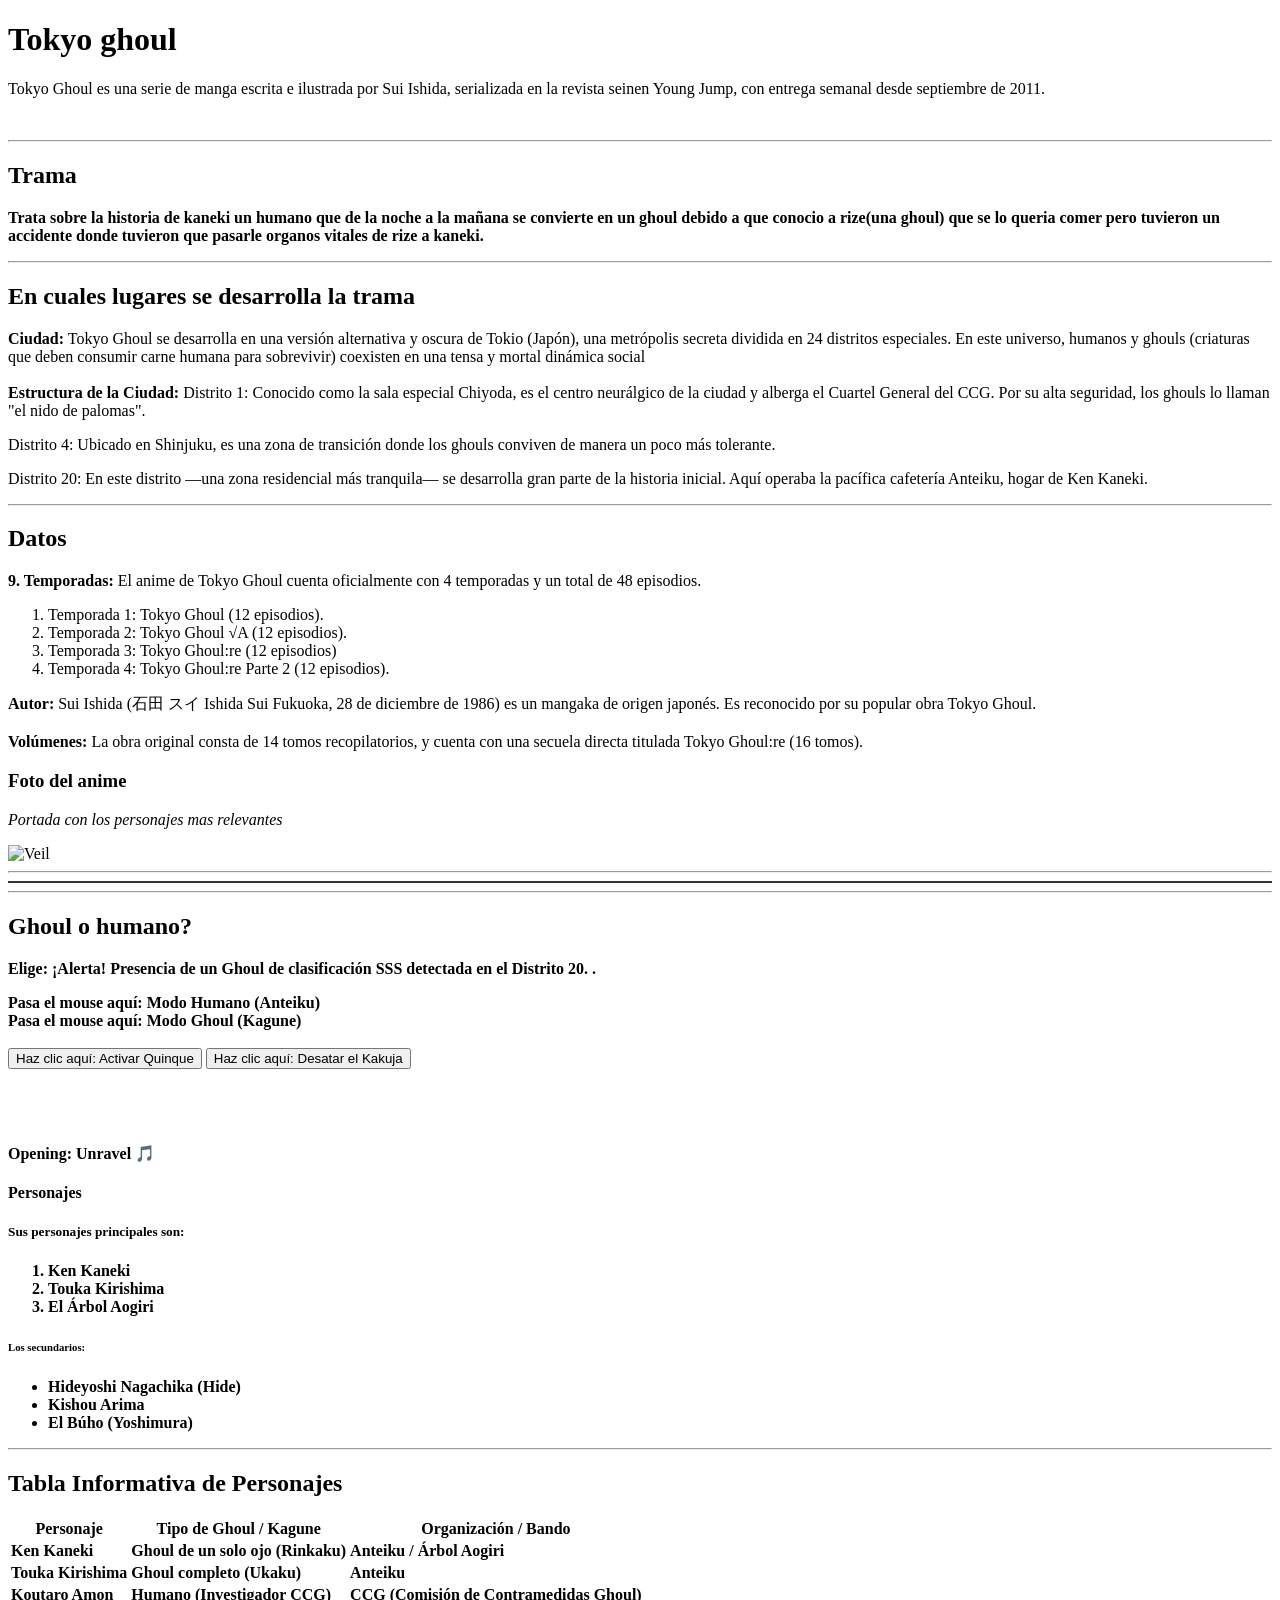
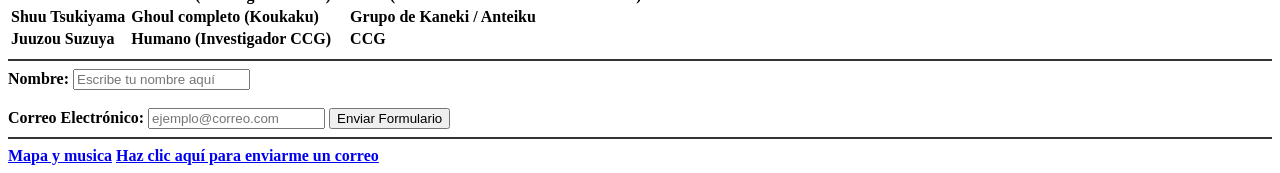
==== index.html @ 4b6e945e "Add files via upload" ====
<!DOCTYPE html>
<html lang="en">
<head>
    <title>Tokyo ghoul</title>
    <meta charset="UTF-8">
    <meta name="viewport" content="width=device-width, initial-scale=1.0">
    
    <meta name="description" content="Esta es la descripción de mi sitio web para los resultados de Google.">

    <meta name="keywords" content="html, programacion, desarrollo web, aprendizaje, mi primera pagina">

    <meta name="author" content="Joseph">

    <meta name="robots" content="index, follow">
    <link rel="stylesheet" href="Css/style.css">
    <body style="background-image: url('imagen/Fondo.jpg'); background-repeat: no-repeat; background-size: cover; background-attachment: fixed; background-position: center;">
    
</head>



<body>
    <h1>Tokyo ghoul</h1>
    <p>Tokyo Ghoul es una serie de manga escrita e ilustrada por Sui Ishida, serializada en la revista seinen Young Jump, con entrega semanal desde septiembre de 2011.</p>

<br>
<hr>

    <h2>Trama</h2>
    <p><strong>Trata sobre la historia de kaneki un humano que de la noche a la mañana se convierte en un ghoul debido a que conocio a rize(una ghoul) que se lo queria comer pero tuvieron un accidente donde tuvieron que pasarle organos vitales de rize a kaneki.</strong></p>



<hr>

    <h2>En cuales lugares se desarrolla la trama</h2>
    
    <div class="caja-padding">
        <strong>Ciudad:</strong> Tokyo Ghoul se desarrolla en una versión alternativa y oscura de Tokio (Japón), una metrópolis secreta dividida en 24 distritos especiales. En este universo, humanos y ghouls (criaturas que deben consumir carne humana para sobrevivir) coexisten en una tensa y mortal dinámica social
    </div>

    <br>

    <div class="caja-margin">
        <strong>Estructura de la Ciudad:</strong> Distrito 1: Conocido como la sala especial Chiyoda, es el centro neurálgico de la ciudad y alberga el Cuartel General del CCG. Por su alta seguridad, los ghouls lo llaman "el nido de palomas".

        <p>Distrito 4: Ubicado en Shinjuku, es una zona de transición donde los ghouls conviven de manera un poco más tolerante.</p>

        <p>Distrito 20: En este distrito —una zona residencial más tranquila— se desarrolla gran parte de la historia inicial. Aquí operaba la pacífica cafetería Anteiku, hogar de Ken Kaneki.</p>

    </div>


<hr>

    <h2>Datos</h2>

    <p class="texto-color-destacado">
        <strong>9. Temporadas:</strong> El anime de Tokyo Ghoul cuenta oficialmente con 4 temporadas y un total de 48 episodios.
        
<ol>
    <li>Temporada 1: Tokyo Ghoul (12 episodios).</li>
    <li>Temporada 2: Tokyo Ghoul √A (12 episodios). </li>
    <li>Temporada 3: Tokyo Ghoul:re (12 episodios) </li>
    <li>Temporada 4: Tokyo Ghoul:re Parte 2 (12 episodios).</li>
</ol>

        <code></code> 
    </p>

    <div class="caja-bg-destacada">
        <strong>Autor:</strong> Sui Ishida (石田 スイ Ishida Sui Fukuoka, 28 de diciembre de 1986) es un mangaka de origen japonés. Es reconocido por su popular obra Tokyo Ghoul. 
    </div>

    <br>

    <div class="caja-text-align">
        <strong>Volúmenes:</strong>  La obra original consta de 14 tomos recopilatorios, y cuenta con una secuela directa titulada Tokyo Ghoul:re (16 tomos). 
    </div>


    
<h3>Foto del anime</h3>
<p> <em>Portada con los personajes mas relevantes</em></p>
<img src="imagen/images.webp" alt="Veil">
<br>
<hr>

<hr style="border: 1px solid #333;">

<hr>

    <h2>Ghoul o humano?</h2>

    <p class="texto-fontsize">
        <strong>Elige: <strong> ¡Alerta! Presencia de un Ghoul de clasificación SSS detectada en el Distrito 20. .
    </p>

    <div class="contenedor-interactivo">
        <div class="caja-hover-1">
            Pasa el mouse aquí: Modo Humano (Anteiku)
        </div>
        <div class="caja-hover-2">
            Pasa el mouse aquí: Modo Ghoul (Kagune)
        </div>
    </div>

    <br>

    <div class="contenedor-interactivo">
        <button class="boton-click-1">
            Haz clic aquí: Activar Quinque
        </button>
        <button class="boton-click-2">
            Haz clic aquí: Desatar el Kakuja
        </button>
    </div>

    <div class="reproductor-fijo">
        <span class="etiqueta-reproductor">Opening: Unravel 🎵</span>
        <iframe width="160" height="90" src="https://www.youtube.com/embed/7aMOurgDB-o?si=nDCnb_85NvkzxJkY" title="YouTube video player" frameborder="0" allow="accelerometer; autoplay; clipboard-write; encrypted-media; gyroscope; picture-in-picture; web-share" referrerpolicy="strict-origin-when-cross-origin" allowfullscreen></iframe>
    </div>

<section>
    <h4>Personajes</h4>

    <h5>Sus personajes principales son:</h5>
    <ol>
        <li>Ken Kaneki</li>
        <li>Touka Kirishima</li>
        <li>El Árbol Aogiri</li>
    </ol>

    <h6>Los secundarios:</h6>
    <ul>
        <li>Hideyoshi Nagachika (Hide)</li>
        <li>Kishou Arima</li>
        <li>El Búho (Yoshimura)</li>
    </ul>
</section>

<hr>

<h2>Tabla Informativa de Personajes</h2>
<table class="tabla-ghoul">
    <thead>
        <tr>
            <th>Personaje</th>
            <th>Tipo de Ghoul / Kagune</th>
            <th>Organización / Bando</th>
        </tr>
    </thead>
    <tbody>
        <tr>
            <td>Ken Kaneki</td>
            <td>Ghoul de un solo ojo (Rinkaku)</td>
            <td>Anteiku / Árbol Aogiri</td>
        </tr>

        <tr>
            <td>Touka Kirishima</td>
            <td>Ghoul completo (Ukaku)</td>
            <td>Anteiku</td>
        </tr>

        <tr>
            <td>Koutaro Amon</td>
            <td>Humano (Investigador CCG)</td>
            <td>CCG (Comisión de Contramedidas Ghoul)</td>
        </tr>

        <tr>
            <td>Shuu Tsukiyama</td>
            <td>Ghoul completo (Koukaku)</td>
            <td>Grupo de Kaneki / Anteiku</td>
        </tr>

        <tr>
            <td>Juuzou Suzuya</td>
            <td>Humano (Investigador CCG)</td>
            <td>CCG</td>
        </tr>
    </tbody>
</table>




<hr style="border: 1px solid #333;">

<form>
    <label for="nombre">Nombre:</label>
    <input type="text" id="nombre" name="nombre" placeholder="Escribe tu nombre aquí">

    <br><br> <label for="correo">Correo Electrónico:</label>
    <input type="email" id="correo" name="correo" placeholder="ejemplo@correo.com">



    <button type="submit">Enviar Formulario</button>
</form>

<hr style="border: 1px solid #333;">

<a href="enlace.html"></a>
<a href="enlace2.html">Mapa y musica</a>

<a href="jc24-0350@unphu.edu.do">Haz clic aquí para enviarme un correo</a>



</body>
</html>
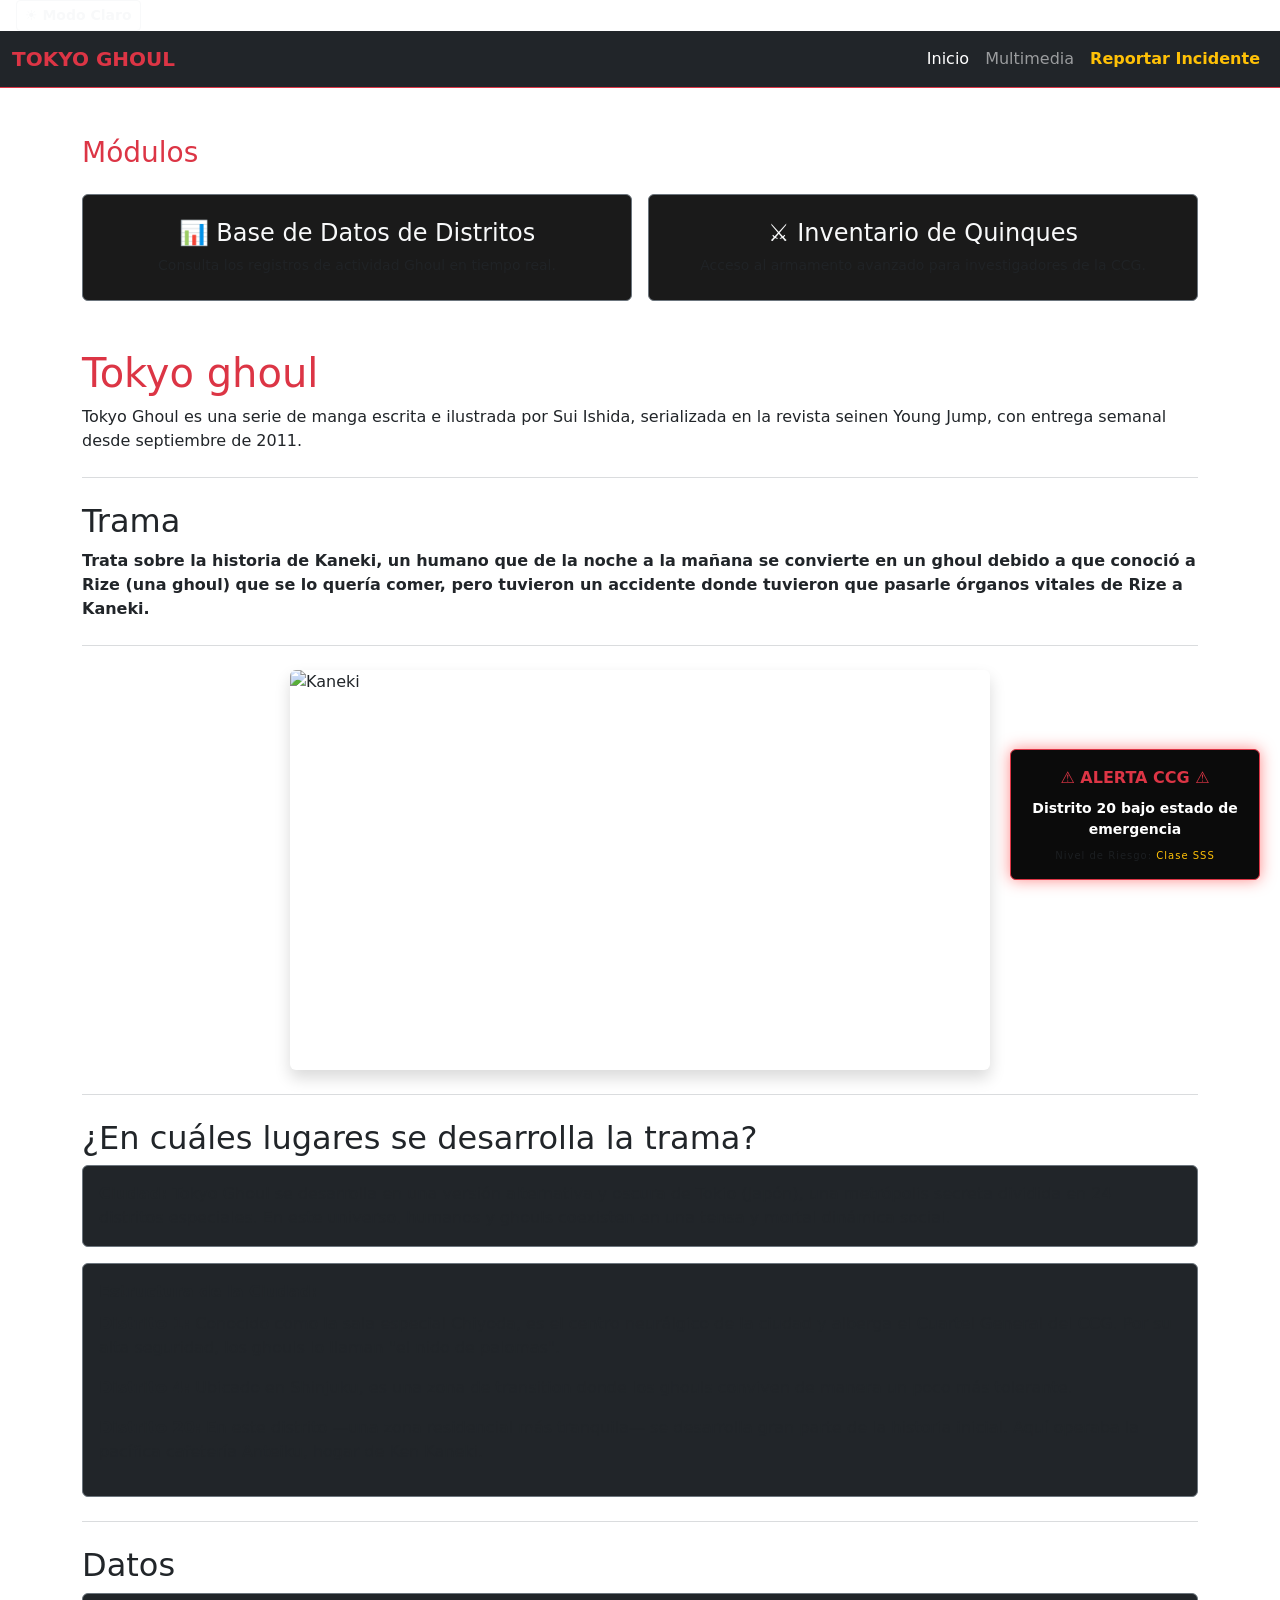
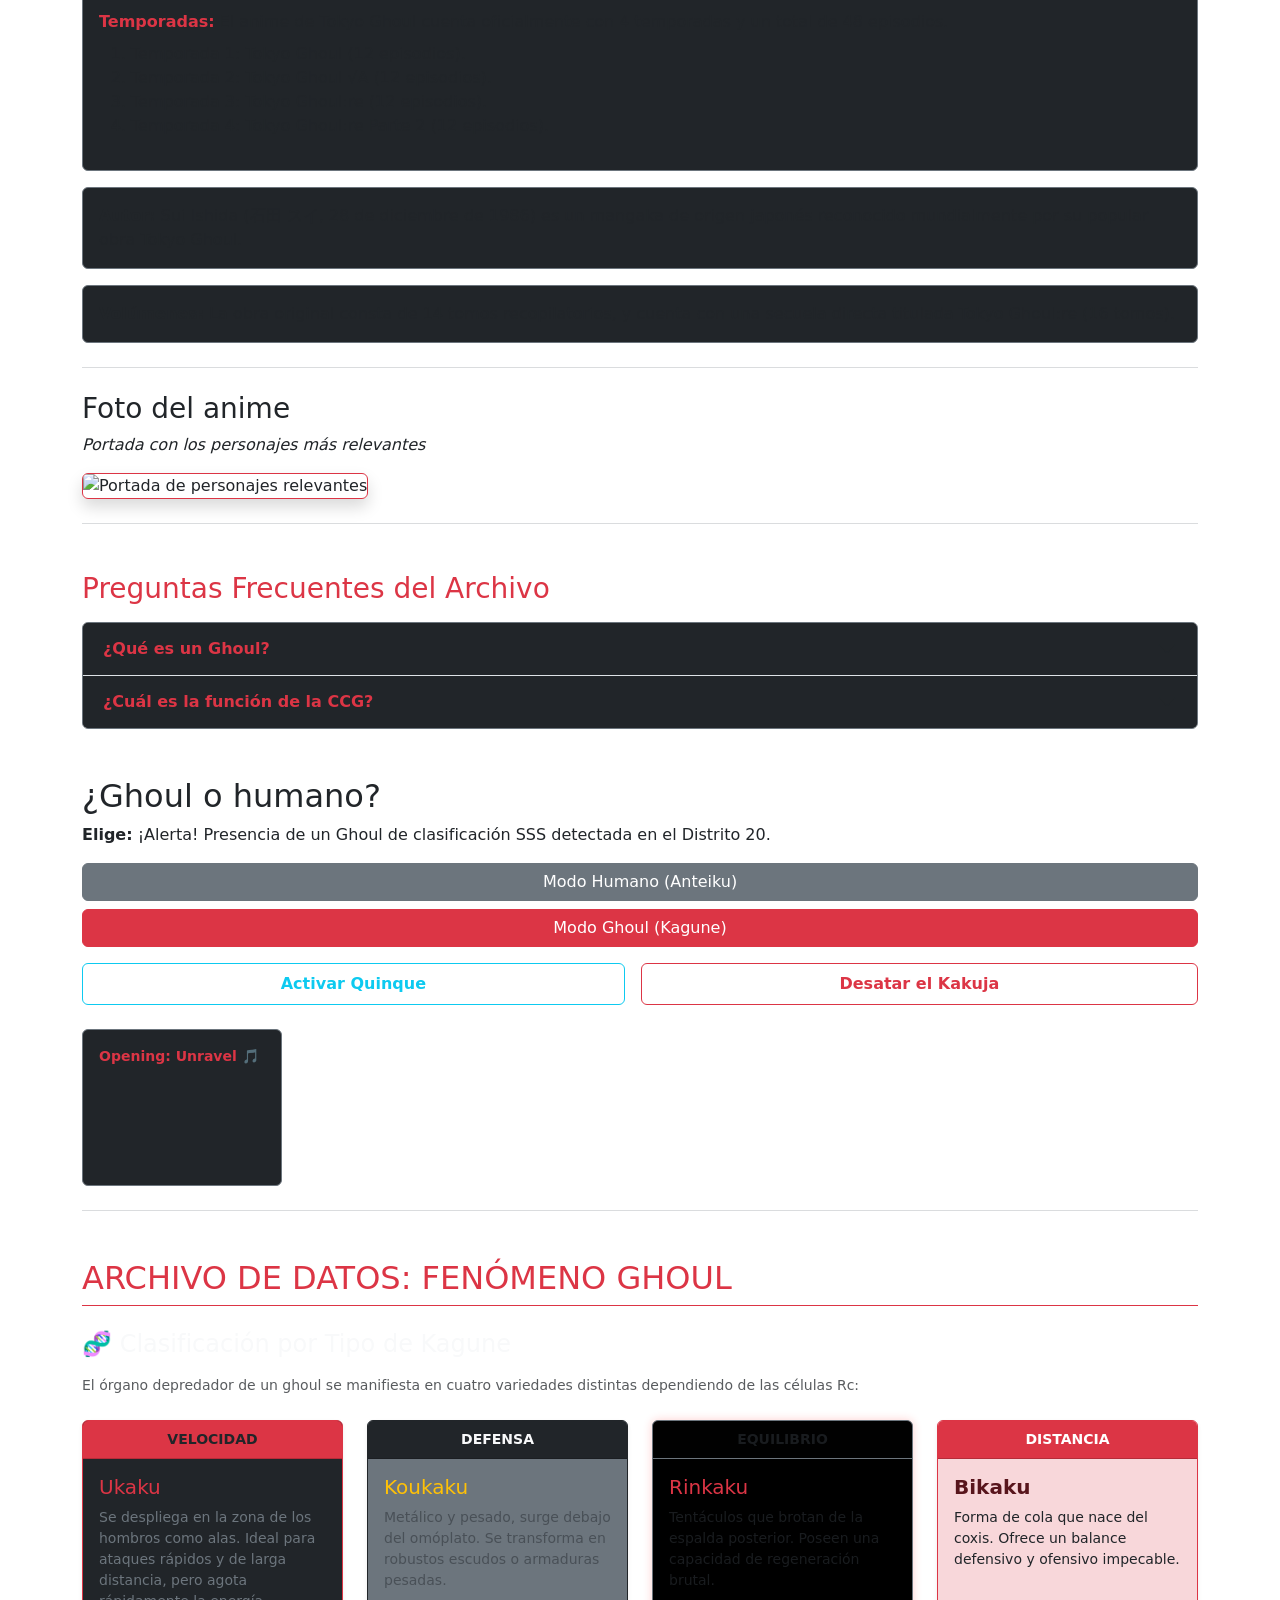
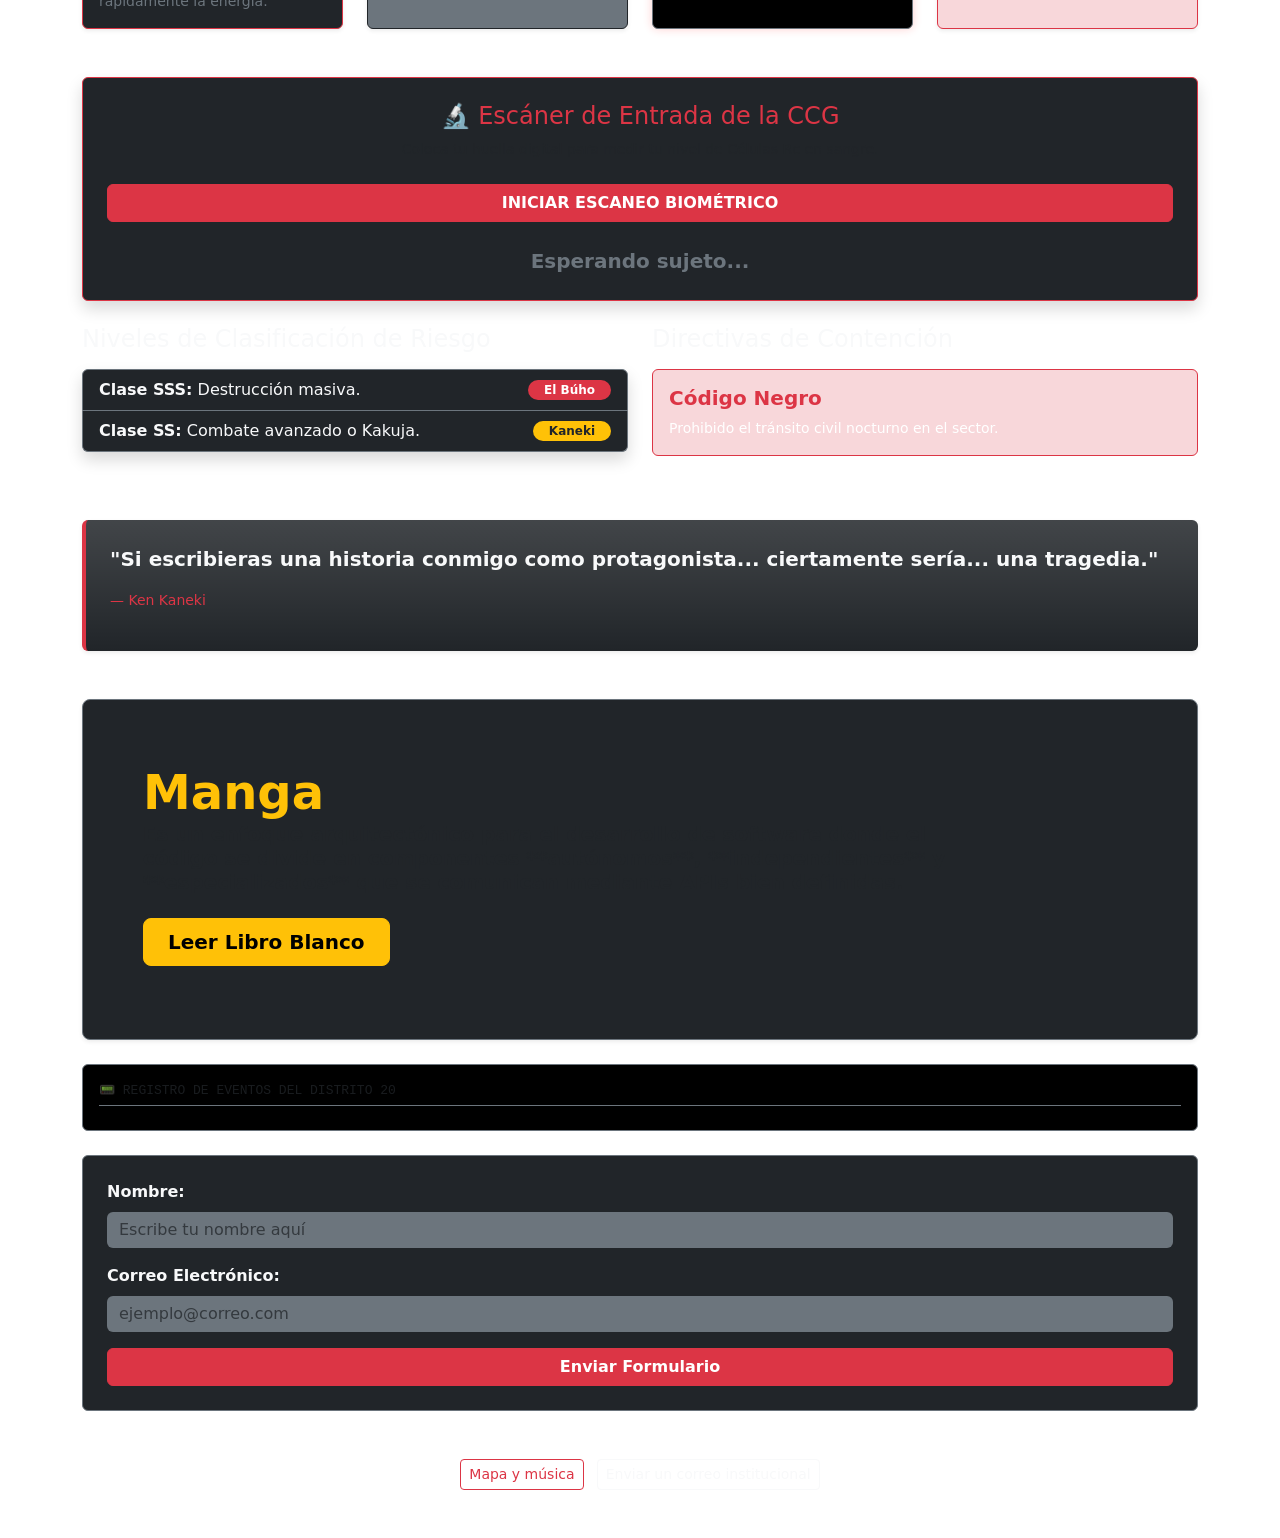
==== commit b030ee2f: "Update index.html" ====
--- a/index.html
+++ b/index.html
@@ -1,213 +1,355 @@
 <!DOCTYPE html>
-<html lang="en">
+<html lang="es">
 <head>
-    <title>Tokyo ghoul</title>
     <meta charset="UTF-8">
     <meta name="viewport" content="width=device-width, initial-scale=1.0">
+    <title>Tokyo ghoul</title>
+    
+    <link rel="icon" type="image/jpeg" href="imagen/Solo.jfif">
     
     <meta name="description" content="Esta es la descripción de mi sitio web para los resultados de Google.">
-
     <meta name="keywords" content="html, programacion, desarrollo web, aprendizaje, mi primera pagina">
-
     <meta name="author" content="Joseph">
-
     <meta name="robots" content="index, follow">
+
+<link href="https://cdn.jsdelivr.net/npm/bootstrap@5.3.8/dist/css/bootstrap.min.css" rel="stylesheet" integrity="sha384-sRIl4kxILFvY47J16cr9ZwB07vP4J8+LH7qKQnuqkuIAvNWLzeN8tE5YBujZqJLB" crossorigin="anonymous">    
     <link rel="stylesheet" href="Css/style.css">
-    <body style="background-image: url('imagen/Fondo.jpg'); background-repeat: no-repeat; background-size: cover; background-attachment: fixed; background-position: center;">
-    
 </head>
 
-
-
-<body>
-    <h1>Tokyo ghoul</h1>
-    <p>Tokyo Ghoul es una serie de manga escrita e ilustrada por Sui Ishida, serializada en la revista seinen Young Jump, con entrega semanal desde septiembre de 2011.</p>
-
-<br>
-<hr>
-
-    <h2>Trama</h2>
-    <p><strong>Trata sobre la historia de kaneki un humano que de la noche a la mañana se convierte en un ghoul debido a que conocio a rize(una ghoul) que se lo queria comer pero tuvieron un accidente donde tuvieron que pasarle organos vitales de rize a kaneki.</strong></p>
-
-
-
-<hr>
-
-    <h2>En cuales lugares se desarrolla la trama</h2>
-    
-    <div class="caja-padding">
-        <strong>Ciudad:</strong> Tokyo Ghoul se desarrolla en una versión alternativa y oscura de Tokio (Japón), una metrópolis secreta dividida en 24 distritos especiales. En este universo, humanos y ghouls (criaturas que deben consumir carne humana para sobrevivir) coexisten en una tensa y mortal dinámica social
+<body style="background-image: url('imagen/Fondo.jpg'); background-repeat: no-repeat; background-size: cover; background-attachment: fixed; background-position: center;">
+
+
+<li class="nav-item d-flex align-items-center ms-lg-3 mt-2 mt-lg-0">
+    <button id="btnToggleTema" class="btn btn-outline-light btn-sm fw-bold">
+        ☀️ Modo Claro
+    </button>
+</li>
+
+    <nav class="navbar navbar-expand-lg navbar-dark bg-dark border-bottom border-danger">
+        <div class="container-fluid">
+            <a class="navbar-brand text-danger fw-bold" href="index.html">TOKYO GHOUL</a>
+            <button class="navbar-toggler" type="button" data-bs-toggle="collapse" data-bs-target="#navbarNav" aria-controls="navbarNav" aria-expanded="false" aria-label="Toggle navigation">
+                <span class="navbar-toggler-icon"></span>
+            </button>
+            <div class="collapse navbar-collapse" id="navbarNav">
+                <ul class="navbar-nav ms-auto">
+                    <li class="nav-item">
+                        <a class="nav-link active" href="index.html">Inicio</a>
+                    </li>
+                    <li class="nav-item">
+                        <a class="nav-link" href="enlace1.html">Multimedia</a>
+                    </li>
+                    <li class="nav-item">
+                        <a class="nav-link text-warning fw-bold" href="#" data-bs-toggle="modal" data-bs-target="#modalAlerta">Reportar Incidente</a>
+                    </li>
+                </ul>
+            </div>
+        </div>
+    </nav>
+
+    <div class="panel-fijo-alerta shadow-lg border border-danger rounded p-3 text-center" style="position: fixed; bottom: 20px; right: 20px; width: 250px; background-color: #0b0b0b; z-index: 1050; box-shadow: 0 0 15px rgba(255, 26, 26, 0.5) !important;">
+        <span class="d-block fw-bold text-danger text-uppercase mb-2">⚠️ ALERTA CCG ⚠️</span>
+        <p class="m-0 text-white small fw-semibold">Distrito 20 bajo estado de emergencia</p>
+        <div class="mt-2 text-muted" style="font-size: 10px; letter-spacing: 1px;">Nivel de Riesgo: <span class="text-warning">Clase SSS</span></div>
     </div>
 
-    <br>
-
-    <div class="caja-margin">
-        <strong>Estructura de la Ciudad:</strong> Distrito 1: Conocido como la sala especial Chiyoda, es el centro neurálgico de la ciudad y alberga el Cuartel General del CCG. Por su alta seguridad, los ghouls lo llaman "el nido de palomas".
-
-        <p>Distrito 4: Ubicado en Shinjuku, es una zona de transición donde los ghouls conviven de manera un poco más tolerante.</p>
-
-        <p>Distrito 20: En este distrito —una zona residencial más tranquila— se desarrolla gran parte de la historia inicial. Aquí operaba la pacífica cafetería Anteiku, hogar de Ken Kaneki.</p>
-
+    <div class="container my-5">
+
+        <h3 class="my-4 text-danger">Módulos</h3>
+        <div class="row g-3">
+            <div class="col-md-6">
+                <div class="tarjeta-interactiva p-4 rounded text-center border border-secondary" id="tarjeta-datos" style="background-color: #1a1a1a; cursor: pointer;">
+                    <h4 class="text-light m-0">📊 Base de Datos de Distritos</h4>
+                    <p class="text-muted mt-2 m-0 small">Consulta los registros de actividad Ghoul en tiempo real.</p>
+                </div>
+            </div>
+            <div class="col-md-6">
+                <div class="tarjeta-interactiva p-4 rounded text-center border border-secondary" id="tarjeta-quinque" style="background-color: #1a1a1a; cursor: pointer;">
+                    <h4 class="text-light m-0">⚔️ Inventario de Quinques</h4>
+                    <p class="text-muted mt-2 m-0 small">Acceso al armamento avanzado para investigadores de la CCG.</p>
+                </div>
+            </div>
+        </div>
+
+        <h1 class="mt-5 text-danger">Tokyo ghoul</h1>
+        <p>Tokyo Ghoul es una serie de manga escrita e ilustrada por Sui Ishida, serializada en la revista seinen Young Jump, con entrega semanal desde septiembre de 2011.</p>
+
+        <hr class="border-secondary my-4">
+
+        <h2>Trama</h2>
+        <p><strong>Trata sobre la historia de Kaneki, un humano que de la noche a la mañana se convierte en un ghoul debido a que conoció a Rize (una ghoul) que se lo quería comer, pero tuvieron un accidente donde tuvieron que pasarle órganos vitales de Rize a Kaneki.</strong></p>
+
+        <hr class="border-secondary my-4">
+
+        <div id="carouselExampleAutoplaying" class="carousel slide shadow rounded overflow-hidden my-4" data-bs-ride="carousel" style="max-width: 700px; margin: 0 auto;">
+            <div class="carousel-inner">
+                <div class="carousel-item active">
+                    <img src="imagen/Kaneki.jfif" class="d-block w-100" alt="Kaneki" style="height: 400px; object-fit: cover;">
+                </div>
+                <div class="carousel-item">
+                    <img src="imagen/Ken Kaneki.jfif" class="d-block w-100" alt="Ken Kaneki" style="height: 400px; object-fit: cover;">
+                </div>
+                <div class="carousel-item">
+                    <img src="imagen/Ken Kaneki.jpeg" class="d-block w-100" alt="Ken Kaneki Modo Ghoul" style="height: 400px; object-fit: cover;">
+                </div>
+            </div>
+            <button class="carousel-control-prev" type="button" data-bs-target="#carouselExampleAutoplaying" data-bs-slide="prev">
+                <span class="carousel-control-prev-icon" aria-hidden="true"></span>
+                <span class="visually-hidden">Anterior</span>
+            </button>
+            <button class="carousel-control-next" type="button" data-bs-target="#carouselExampleAutoplaying" data-bs-slide="next">
+                <span class="carousel-control-next-icon" aria-hidden="true"></span>
+                <span class="visually-hidden">Siguiente</span>
+            </button>
+        </div>
+
+        <hr class="border-secondary my-4">
+
+        <h2>¿En cuáles lugares se desarrolla la trama?</h2>
+        <div class="caja-padding p-3 bg-dark rounded border border-secondary mb-3">
+            <strong>Ciudad:</strong> Tokyo Ghoul se desarrolla en una versión alternativa y oscura de Tokio (Japón), una metrópolis secreta dividida en 24 distritos especiales. En este universo, humanos y ghouls coexisten en una tensa y mortal dinámica social.
+        </div>
+        <div class="caja-margin p-3 bg-dark rounded border border-secondary">
+            <strong>Estructura de la Ciudad:</strong> 
+            <p class="mt-2"><strong>Distrito 1:</strong> Conocido como la sala especial Chiyoda, es el centro neurálgico de la ciudad y alberga el Cuartel General del CCG. Por su alta seguridad, los ghouls lo llaman "el nido de palomas".</p>
+            <p><strong>Distrito 4:</strong> Ubicado en Shinjuku, es una zona de transition donde los ghouls conviven de manera un poco más tolerante.</p>
+            <p><strong>Distrito 20:</strong> En este distrito —una zona residencial más tranquila— se desarrolla gran parte de la historia inicial. Aquí operaba la pacífica cafetería Anteiku, hogar de Ken Kaneki.</p>
+        </div>
+
+        <hr class="border-secondary my-4">
+
+        <h2>Datos</h2>
+        <div class="p-3 bg-dark rounded border border-secondary mb-3">
+            <strong class="text-danger">Temporadas:</strong> El anime de Tokyo Ghoul cuenta oficialmente con 4 temporadas y un total de 48 episodios.
+            <ol class="mt-2">
+                <li>Temporada 1: Tokyo Ghoul (12 episodios).</li>
+                <li>Temporada 2: Tokyo Ghoul √A (12 episodios).</li>
+                <li>Temporada 3: Tokyo Ghoul:re (12 episodios).</li>
+                <li>Temporada 4: Tokyo Ghoul:re Parte 2 (12 episodios).</li>
+            </ol>
+        </div>
+        <div class="caja-bg-destacada p-3 bg-dark rounded border border-secondary mb-3">
+            <strong>Autor:</strong> Sui Ishida (石田 スイ, 28 de diciembre de 1986) es un mangaka de origen japonés reconocido mundialmente por su popular obra Tokyo Ghoul. 
+        </div>
+        <div class="caja-text-align p-3 bg-dark rounded border border-secondary">
+            <strong>Volúmenes:</strong> La obra original consta de 14 tomos recopilatorios, y cuenta con una secuela directa titulada Tokyo Ghoul:re (16 tomos). 
+        </div>
+
+        <hr class="border-secondary my-4">
+        
+        <h3>Foto del anime</h3>
+        <p><em>Portada con los personajes más relevantes</em></p>
+        <img src="imagen/783646.jpg" alt="Portada de personajes relevantes" class="img-fluid border border-danger rounded shadow" style="max-width: 350px;">
+
+        <hr class="border-secondary my-4">
+
+        <h3 class="text-danger mt-5 mb-3">Preguntas Frecuentes del Archivo</h3>
+        <div class="accordion accordion-flush border border-secondary rounded overflow-hidden mb-5" id="acordionAnime">
+            <div class="accordion-item bg-dark text-light">
+                <h2 class="accordion-header" id="headingOne">
+                    <button class="accordion-button bg-dark text-danger fw-bold collapsed" type="button" data-bs-toggle="collapse" data-bs-target="#collapseOne" aria-expanded="false" aria-controls="collapseOne">
+                        ¿Qué es un Ghoul?
+                    </button>
+                </h2>
+                <div id="collapseOne" class="accordion-collapse collapse" aria-labelledby="headingOne" data-bs-parent="#acordionAnime">
+                    <div class="accordion-body text-light bg-dark">
+                        Son criaturas de aspecto humano que solo pueden sobrevivir consumiendo carne humana o café. Poseen capacidades físicas sobrehumanas y un órgano cazador llamado Kagune.
+                    </div>
+                </div>
+            </div>
+            <div class="accordion-item bg-dark text-light">
+                <h2 class="accordion-header" id="headingTwo">
+                    <button class="accordion-button bg-dark text-danger fw-bold collapsed" type="button" data-bs-toggle="collapse" data-bs-target="#collapseTwo" aria-expanded="false" aria-controls="collapseTwo">
+                        ¿Cuál es la función de la CCG?
+                    </button>
+                </h2>
+                <div id="collapseTwo" class="accordion-collapse collapse" aria-labelledby="headingTwo" data-bs-parent="#acordionAnime">
+                    <div class="accordion-body text-light bg-dark">
+                        La Comisión de Contramedidas Ghoul es una agencia gubernamental encargada de investigar, rastrear y neutralizar las amenazas Ghoul para proteger a la población civil.
+                    </div>
+                </div>
+            </div>
+        </div>
+
+        <h2>¿Ghoul o humano?</h2>
+        <p><strong>Elige:</strong> ¡Alerta! Presencia de un Ghoul de clasificación SSS detectada en el Distrito 20.</p>
+
+        <div class="contenedor-interactivo mb-3">
+            <div class="caja-hover-1 btn btn-secondary w-100 mb-2" id="btnModoHumano" style="cursor:pointer;">
+                Modo Humano (Anteiku)
+            </div>
+            <div class="caja-hover-2 btn btn-danger w-100" id="btnModoGhoul" style="cursor:pointer;">
+                Modo Ghoul (Kagune)
+            </div>
+        </div>
+
+        <audio id="sndQuinque" src="musica/quinque-activate.mp3" preload="auto"></audio>
+        <audio id="sndKakuja" src="musica/kakuja-roar.mp3" preload="auto"></audio>
+
+        <div class="d-flex gap-3 my-3">
+            <button class="btn btn-outline-info flex-fill py-2 fw-bold" id="btnQuinque">Activar Quinque</button>
+            <button class="btn btn-outline-danger flex-fill py-2 fw-bold" id="btnKakuja">Desatar el Kakuja</button>
+        </div>
+
+        <div class="p-3 bg-dark border border-secondary rounded my-4" style="max-width: 200px;">
+            <span class="d-block mb-2 text-danger fw-bold small">Opening: Unravel 🎵</span>
+            <div class="ratio ratio-16x9">
+                <iframe src="https://www.youtube.com/embed/7aMOurgDB-o?si=nDCnb_85NvkzxJkY" title="YouTube video player" allowfullscreen></iframe>
+            </div>
+        </div>
+
+        <hr class="border-secondary my-4">
+
+        <section class="my-5">
+            <h2 class="text-danger border-bottom border-danger pb-2 mb-4 text-uppercase tracking-wider">
+                Archivo de Datos: Fenómeno Ghoul
+            </h2>
+
+            <h3 class="text-light mb-3 fs-4">🧬 Clasificación por Tipo de Kagune</h3>
+            <p class="text-muted small mb-4">El órgano depredador de un ghoul se manifiesta en cuatro variedades distintas dependiendo de las células Rc:</p>
+            
+            <div class="row g-4 mb-5">
+                <div class="col-md-3">
+                    <div class="card bg-dark text-white border-danger h-100 shadow-sm">
+                        <div class="card-header bg-danger text-dark fw-bold text-center small">VELOCIDAD</div>
+                        <div class="card-body">
+                            <h5 class="card-title text-danger">Ukaku</h5>
+                            <p class="card-text text-secondary small">Se despliega en la zona de los hombros como alas. Ideal para ataques rápidos y de larga distancia, pero agota rápidamente la energía.</p>
+                        </div>
+                    </div>
+                </div>
+                <div class="col-md-3">
+                    <div class="card bg-secondary text-dark border-dark h-100 shadow-sm">
+                        <div class="card-header bg-dark text-light fw-bold text-center small">DEFENSA</div>
+                        <div class="card-body text-white">
+                            <h5 class="card-title text-warning">Koukaku</h5>
+                            <p class="card-text text-light-emphasis small">Metálico y pesado, surge debajo del omóplato. Se transforma en robustos escudos o armaduras pesadas.</p>
+                        </div>
+                    </div>
+                </div>
+                <div class="col-md-3">
+                    <div class="card bg-black text-light border-secondary h-100 shadow" style="box-shadow: 0 0 10px rgba(255, 26, 26, 0.2) !important;">
+                        <div class="card-header border-secondary text-muted fw-bold text-center small">EQUILIBRIO</div>
+                        <div class="card-body">
+                            <h5 class="card-title text-danger">Rinkaku</h5>
+                            <p class="card-text text-muted small">Tentáculos que brotan de la espalda posterior. Poseen una capacidad de regeneración brutal.</p>
+                        </div>
+                    </div>
+                </div>
+                <div class="col-md-3">
+                    <div class="card bg-danger-subtle text-danger-emphasis border-danger h-100 shadow-sm">
+                        <div class="card-header bg-danger text-white fw-bold text-center small">DISTANCIA</div>
+                        <div class="card-body">
+                            <h5 class="card-title fw-bold">Bikaku</h5>
+                            <p class="card-text text-dark small">Forma de cola que nace del coxis. Ofrece un balance defensivo y ofensivo impecable.</p>
+                        </div>
+                    </div>
+                </div>
+            </div>
+
+            <div class="card bg-dark border-danger text-light p-4 my-4 text-center shadow">
+                <h4 class="text-danger">🔬 Escáner de Entrada de la CCG</h4>
+                <p class="text-muted small">Coloca tu huella digital para medir tu nivel de Células Rc en sangre.</p>
+                <button id="btnEscaneo" class="btn btn-danger fw-bold my-2 px-4">INICIAR ESCANEO BIOMÉTRICO</button>
+                <div id="resultadoEscaneo" class="mt-3 fw-bold fs-5 text-secondary">Esperando sujeto...</div>
+            </div>
+
+            <div class="row g-4 mb-5">
+                <div class="col-md-6">
+                    <h3 class="text-light mb-3 fs-4"> Niveles de Clasificación de Riesgo</h3>
+                    <ul class="list-group shadow">
+                        <li class="list-group-item bg-dark text-light d-flex justify-content-between align-items-center border-secondary">
+                            <span><strong>Clase SSS:</strong> Destrucción masiva.</span>
+                            <span class="badge bg-danger rounded-pill px-3">El Búho</span>
+                        </li>
+                        <li class="list-group-item bg-dark text-light d-flex justify-content-between align-items-center border-secondary">
+                            <span><strong>Clase SS:</strong> Combate avanzado o Kakuja.</span>
+                            <span class="badge bg-warning text-dark rounded-pill px-3">Kaneki</span>
+                        </li>
+                    </ul>
+                </div>
+
+                <div class="col-md-6">
+                    <h3 class="text-light mb-3 fs-4"> Directivas de Contención</h3>
+                    <div class="alert alert-danger bg-opacity-10 text-white border border-danger p-3 mb-3" role="alert">
+                        <h4 class="alert-heading text-danger fw-bold fs-5"> Código Negro</h4>
+                        <p class="small m-0">Prohibido el tránsito civil nocturno en el sector.</p>
+                    </div>
+                </div>
+            </div>
+
+            <div class="p-4 bg-dark bg-gradient rounded border-start border-danger border-4 shadow-sm mb-4">
+                <figure class="m-0">
+                    <blockquote class="blockquote">
+                        <p class="text-light fs-5 italic fw-semibold">"Si escribieras una historia conmigo como protagonista... ciertamente sería... una tragedia."</p>
+                    </blockquote>
+                    <figcaption class="blockquote-footer text-danger mt-2">Ken Kaneki</figcaption>
+                </figure>
+            </div>
+        </section>
+
+        <div class="p-5 mb-4 bg-dark text-light rounded-3 border border-secondary shadow-sm">
+            <div class="container-fluid py-3">
+                <h1 class="display-5 fw-bold text-warning">Manga
+                <p class="col-md-10 fs-5 text-muted">
+                    Es un enfoque arquitectónico para el desarrollo de software donde el código se divide en componentes **autónomos**, **independientes** y **especializados** que se comunican mediante APIs bien definidas.
+                </p>
+                <button class="btn btn-warning btn-lg fw-bold px-4" type="button">Leer Libro Blanco</button>
+            </div>
+        </div>
+
+<div class="card bg-black border-secondary text-success p-3 my-4 font-monospace" style="font-size: 13px; max-height: 180px; overflow-y: auto;">
+    <div class="text-muted border-bottom border-secondary pb-1 mb-2">📟 REGISTRO DE EVENTOS DEL DISTRITO 20</div>
+    <div id="consolaCcg"></div>
+</div>
+
+        <form class="bg-dark p-4 rounded border border-secondary text-light">
+            <div class="mb-3">
+                <label for="nombre" class="form-label fw-bold">Nombre:</label>
+                <input type="text" id="nombre" name="nombre" class="form-control bg-secondary text-white border-0" placeholder="Escribe tu nombre aquí">
+            </div>
+            <div class="mb-3">
+                <label for="correo" class="form-label fw-bold">Correo Electrónico:</label>
+                <input type="email" id="correo" name="correo" class="form-control bg-secondary text-white border-0" placeholder="ejemplo@correo.com">
+            </div>
+            <button type="submit" class="btn btn-danger w-100 fw-bold">Enviar Formulario</button>
+        </form>
+
+        <div class="mt-5 text-center">
+            <a href="Enlace1.html" class="btn btn-outline-danger btn-sm me-2">Mapa y música</a>
+            <a href="mailto:jc24-0350@unphu.edu.do" class="btn btn-outline-light btn-sm">Enviar un correo institucional</a>
+        </div>
+
+    </div> <div class="modal fade" id="modalAlerta" tabindex="-1" aria-labelledby="modalAlertaLabel" aria-hidden="true">
+        <div class="modal-dialog modal-dialog-centered">
+            <div class="modal-content bg-dark border border-danger text-light">
+                <div class="modal-header border-bottom border-secondary">
+                    <h5 class="modal-title text-danger fw-bold" id="modalAlertaLabel">🚨 CONEXIÓN SEGURA CON LA CCG</h5>
+                    <button type="button" class="btn-close btn-close-white" data-bs-dismiss="modal" aria-label="Close"></button>
+                </div>
+                <div class="modal-body p-4">
+                    <p>Estás a punto de abrir una línea de comunicación directa con las fuerzas de contención del Distrito 20.</p>
+                    <div class="alert alert-warning small m-0" role="alert">
+                        <strong>Advertencia:</strong> El uso fraudulento de este canal será sancionado.
+                    </div>
+                </div>
+                <div class="modal-footer border-top border-secondary">
+                    <button type="button" class="btn btn-secondary btn-sm" data-bs-dismiss="modal">Cancelar</button>
+                    <button type="button" class="btn btn-danger btn-sm" data-bs-dismiss="modal">Proceder al Reporte</button>
+                </div>
+            </div>
+        </div>
     </div>
 
-
-<hr>
-
-    <h2>Datos</h2>
-
-    <p class="texto-color-destacado">
-        <strong>9. Temporadas:</strong> El anime de Tokyo Ghoul cuenta oficialmente con 4 temporadas y un total de 48 episodios.
-        
-<ol>
-    <li>Temporada 1: Tokyo Ghoul (12 episodios).</li>
-    <li>Temporada 2: Tokyo Ghoul √A (12 episodios). </li>
-    <li>Temporada 3: Tokyo Ghoul:re (12 episodios) </li>
-    <li>Temporada 4: Tokyo Ghoul:re Parte 2 (12 episodios).</li>
-</ol>
-
-        <code></code> 
-    </p>
-
-    <div class="caja-bg-destacada">
-        <strong>Autor:</strong> Sui Ishida (石田 スイ Ishida Sui Fukuoka, 28 de diciembre de 1986) es un mangaka de origen japonés. Es reconocido por su popular obra Tokyo Ghoul. 
-    </div>
-
-    <br>
-
-    <div class="caja-text-align">
-        <strong>Volúmenes:</strong>  La obra original consta de 14 tomos recopilatorios, y cuenta con una secuela directa titulada Tokyo Ghoul:re (16 tomos). 
-    </div>
-
-
-    
-<h3>Foto del anime</h3>
-<p> <em>Portada con los personajes mas relevantes</em></p>
-<img src="imagen/images.webp" alt="Veil">
-<br>
-<hr>
-
-<hr style="border: 1px solid #333;">
-
-<hr>
-
-    <h2>Ghoul o humano?</h2>
-
-    <p class="texto-fontsize">
-        <strong>Elige: <strong> ¡Alerta! Presencia de un Ghoul de clasificación SSS detectada en el Distrito 20. .
-    </p>
-
-    <div class="contenedor-interactivo">
-        <div class="caja-hover-1">
-            Pasa el mouse aquí: Modo Humano (Anteiku)
-        </div>
-        <div class="caja-hover-2">
-            Pasa el mouse aquí: Modo Ghoul (Kagune)
-        </div>
-    </div>
-
-    <br>
-
-    <div class="contenedor-interactivo">
-        <button class="boton-click-1">
-            Haz clic aquí: Activar Quinque
-        </button>
-        <button class="boton-click-2">
-            Haz clic aquí: Desatar el Kakuja
-        </button>
-    </div>
-
-    <div class="reproductor-fijo">
-        <span class="etiqueta-reproductor">Opening: Unravel 🎵</span>
-        <iframe width="160" height="90" src="https://www.youtube.com/embed/7aMOurgDB-o?si=nDCnb_85NvkzxJkY" title="YouTube video player" frameborder="0" allow="accelerometer; autoplay; clipboard-write; encrypted-media; gyroscope; picture-in-picture; web-share" referrerpolicy="strict-origin-when-cross-origin" allowfullscreen></iframe>
-    </div>
-
-<section>
-    <h4>Personajes</h4>
-
-    <h5>Sus personajes principales son:</h5>
-    <ol>
-        <li>Ken Kaneki</li>
-        <li>Touka Kirishima</li>
-        <li>El Árbol Aogiri</li>
-    </ol>
-
-    <h6>Los secundarios:</h6>
-    <ul>
-        <li>Hideyoshi Nagachika (Hide)</li>
-        <li>Kishou Arima</li>
-        <li>El Búho (Yoshimura)</li>
-    </ul>
-</section>
-
-<hr>
-
-<h2>Tabla Informativa de Personajes</h2>
-<table class="tabla-ghoul">
-    <thead>
-        <tr>
-            <th>Personaje</th>
-            <th>Tipo de Ghoul / Kagune</th>
-            <th>Organización / Bando</th>
-        </tr>
-    </thead>
-    <tbody>
-        <tr>
-            <td>Ken Kaneki</td>
-            <td>Ghoul de un solo ojo (Rinkaku)</td>
-            <td>Anteiku / Árbol Aogiri</td>
-        </tr>
-
-        <tr>
-            <td>Touka Kirishima</td>
-            <td>Ghoul completo (Ukaku)</td>
-            <td>Anteiku</td>
-        </tr>
-
-        <tr>
-            <td>Koutaro Amon</td>
-            <td>Humano (Investigador CCG)</td>
-            <td>CCG (Comisión de Contramedidas Ghoul)</td>
-        </tr>
-
-        <tr>
-            <td>Shuu Tsukiyama</td>
-            <td>Ghoul completo (Koukaku)</td>
-            <td>Grupo de Kaneki / Anteiku</td>
-        </tr>
-
-        <tr>
-            <td>Juuzou Suzuya</td>
-            <td>Humano (Investigador CCG)</td>
-            <td>CCG</td>
-        </tr>
-    </tbody>
-</table>
-
-
-
-
-<hr style="border: 1px solid #333;">
-
-<form>
-    <label for="nombre">Nombre:</label>
-    <input type="text" id="nombre" name="nombre" placeholder="Escribe tu nombre aquí">
-
-    <br><br> <label for="correo">Correo Electrónico:</label>
-    <input type="email" id="correo" name="correo" placeholder="ejemplo@correo.com">
-
-
-
-    <button type="submit">Enviar Formulario</button>
-</form>
-
-<hr style="border: 1px solid #333;">
-
-<a href="enlace.html"></a>
-<a href="enlace2.html">Mapa y musica</a>
-
-<a href="jc24-0350@unphu.edu.do">Haz clic aquí para enviarme un correo</a>
-
-
-
+<script src="https://cdn.jsdelivr.net/npm/bootstrap@5.3.8/dist/js/bootstrap.bundle.min.js" integrity="sha384-FKyoEForCGlyvwx9Hj09JcYn3nv7wiPVlz7YYwJrWVcXK/BmnVDxM+D2scQbITxI" crossorigin="anonymous"></script>
+    <script src="javascript/javascript.js"></script>
+
+    <script>
+        const popoverTriggerList = document.querySelectorAll('[data-bs-toggle="popover"]');
+        const popoverList = [...popoverTriggerList].map(popoverTriggerEl => new bootstrap.Popover(popoverTriggerEl));
+    </script>
 </body>
-</html>+</html>
+
+</body>
+</html>
